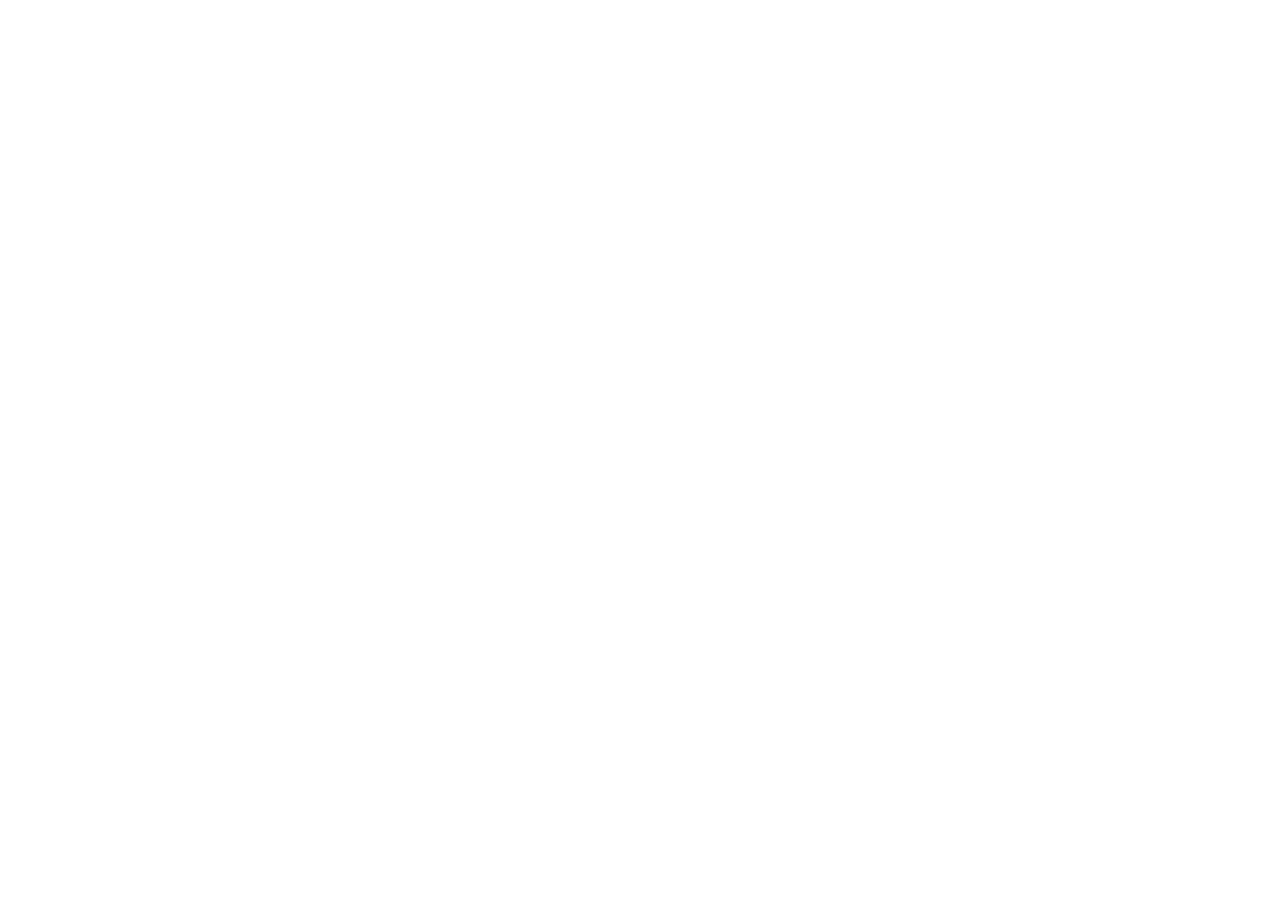
==== ejemplos.html @ 4b24667a "ss" ====
<!DOCTYPE html>
<html>
<body>

<div id="id01"></div>

<script>
function myFunction(arr) {
    var out = "";
    var i;
    for(i = 0; i<arr.length; i++) {
        out += '<a href="' + arr[i].url + '">' + arr[i].display + '</a><br>';
    }
    document.getElementById("id01").innerHTML = out;
}
</script>

<script src="js/datos.js"></script>

</body>
</html>
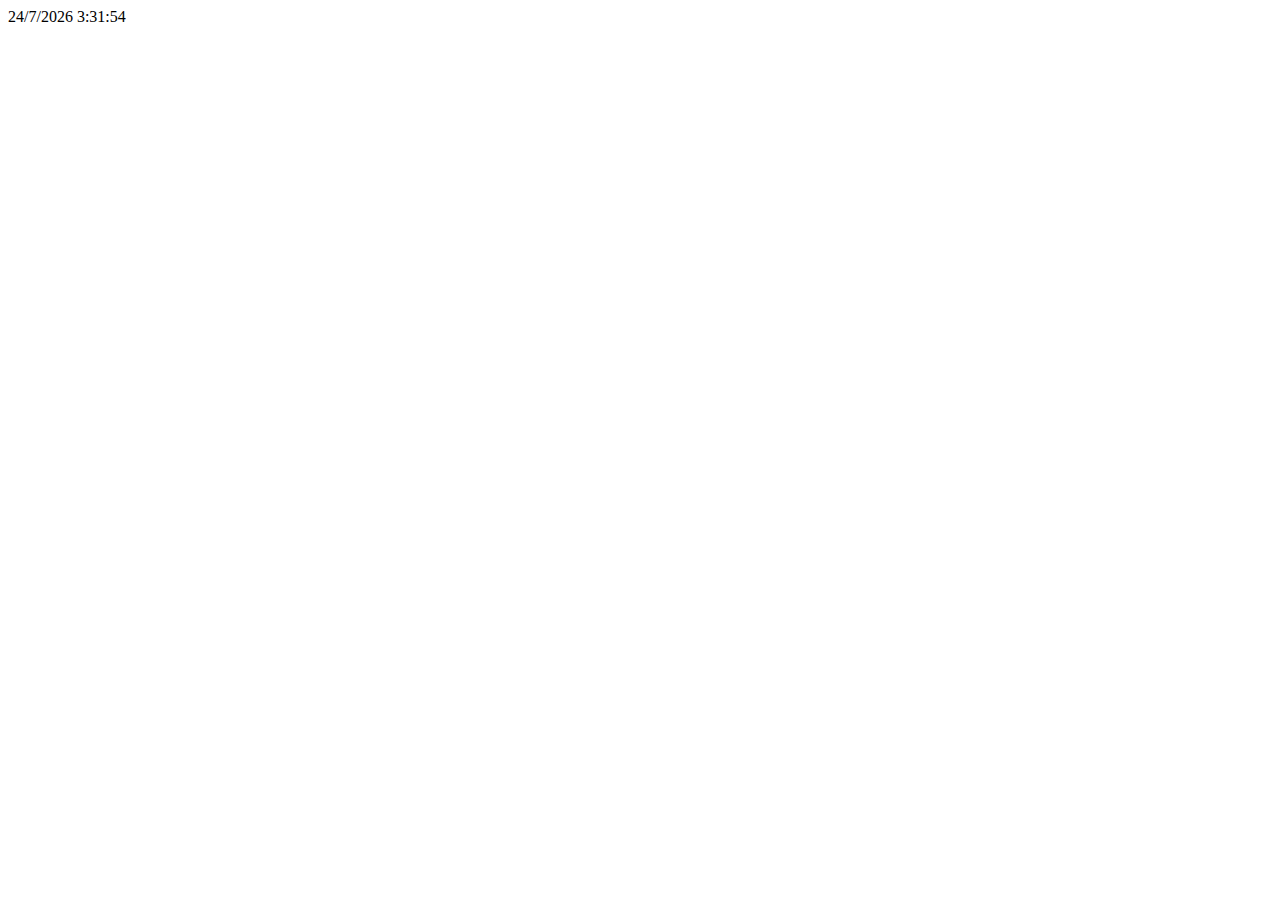
==== commit 724cdab5: "ss" ====
--- a/ejemplos.html
+++ b/ejemplos.html
@@ -12,7 +12,15 @@
         out += '<a href="' + arr[i].url + '">' + arr[i].display + '</a><br>';
     }
     document.getElementById("id01").innerHTML = out;
+
 }
+</script>
+
+<script type="text/javascript"> 
+var d = new Date(); 
+document.write(
+	d.getDate() + "/" + (d.getMonth() +1) + "/" + d.getFullYear(), ' '+d.getHours(),':'+d.getMinutes(),':'+d.getSeconds()
+	); 
 </script>
 
 <script src="js/datos.js"></script>
